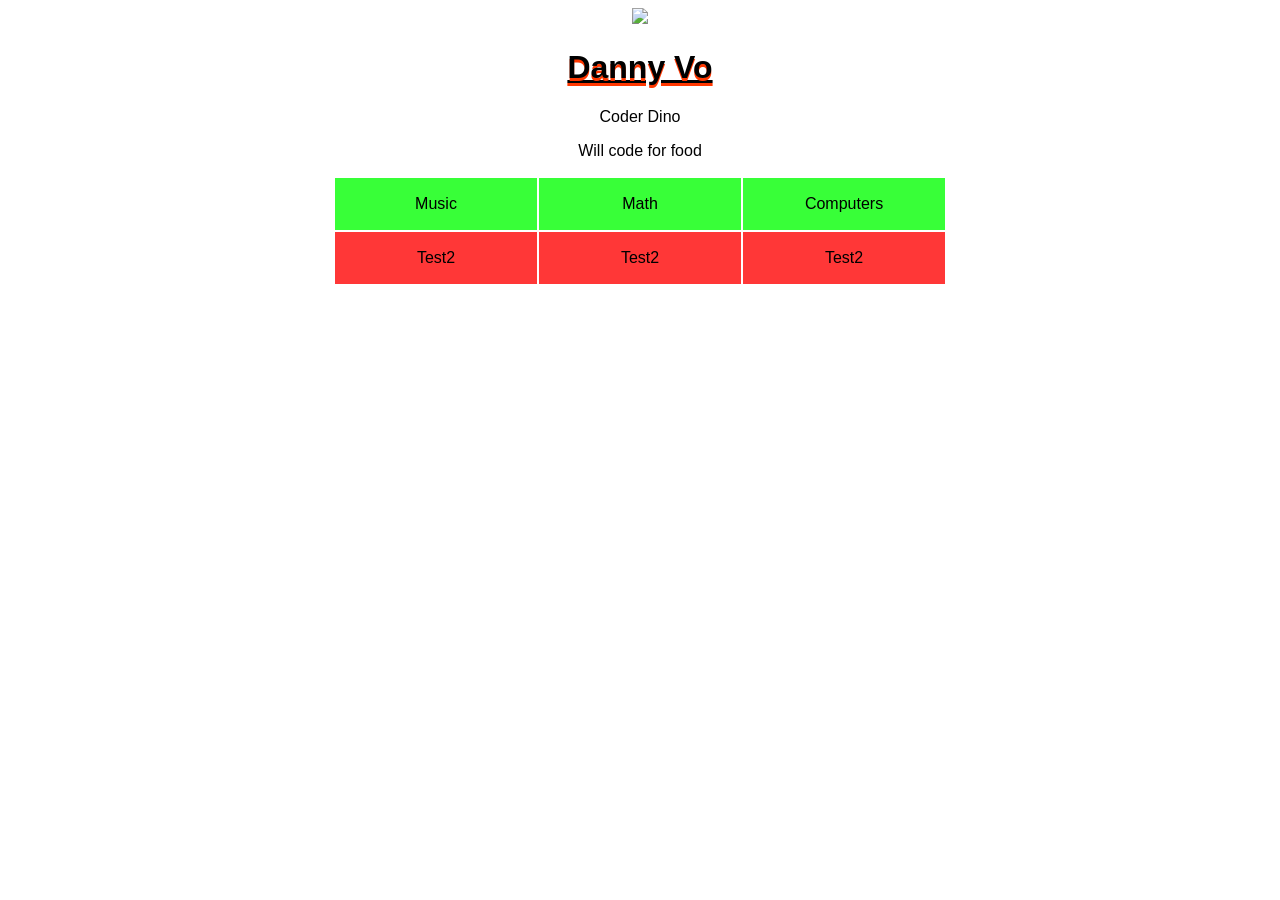
==== index.html @ 06f288d8 "Table customization with colors! :D" ====
<!DOCTYPE html>
<html>
    <head>
        <link rel="stylesheet" href="styles.css"/>
    </head>
    <body>
        <img src="https://goo.gl/8hViiX">
        <h1 class=title>Danny Vo</h1>
        <p>Coder Dino</p>
        <p>Will code for food</p>
        <table align="center">
            <tr class="likes">
                <td>Music</td>
                <td>Math</td>
                <td>Computers</td>
            </tr>
            <tr class="dislikes">
                <td>Test2</td>
                <td>Test2</td>
                <td>Test2</td>
            </tr>
        </table>
    </body>
</html>
---- styles.css ----
img {
    width: 200px;
}
body {
    text-align: center;
    font-family: "Arial";
}
td {
    width: 200px;
    height: 50px;
}
.likes {
        background-color: rgb(56, 255, 56);
}
.dislikes {
    background-color: rgb(255, 55, 55);
}
.title {
    text-shadow: 0px 3px rgb(255,55,0);
    text-decoration: underline;
    font-family: "Arial";
}
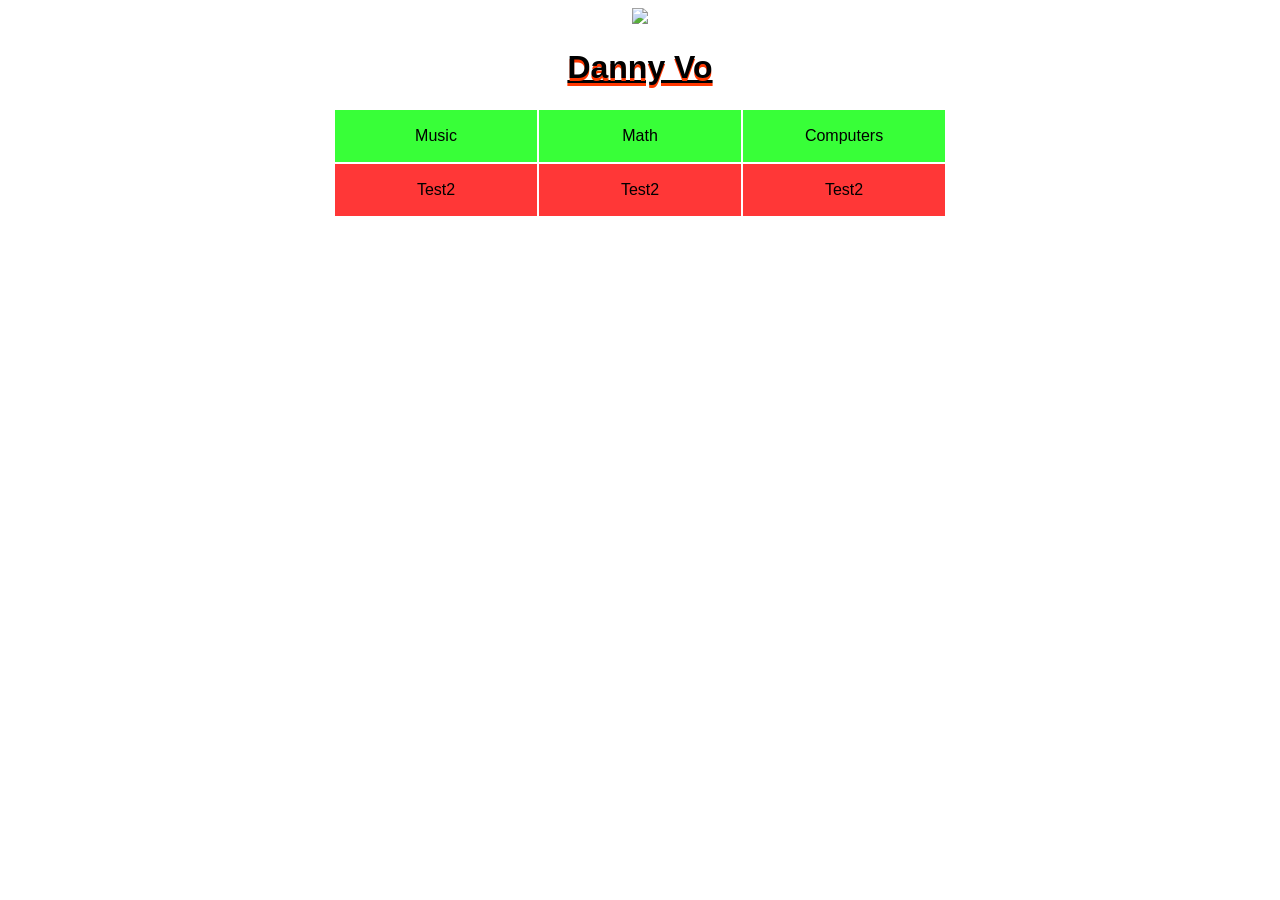
==== commit afd7dc37: "Removed sample text files." ====
--- a/index.html
+++ b/index.html
@@ -6,8 +6,6 @@
     <body>
         <img src="https://goo.gl/8hViiX">
         <h1 class=title>Danny Vo</h1>
-        <p>Coder Dino</p>
-        <p>Will code for food</p>
         <table align="center">
             <tr class="likes">
                 <td>Music</td>
--- a/styles.css
+++ b/styles.css
@@ -10,7 +10,7 @@
     height: 50px;
 }
 .likes {
-        background-color: rgb(56, 255, 56);
+    background-color: rgb(56, 255, 56);
 }
 .dislikes {
     background-color: rgb(255, 55, 55);
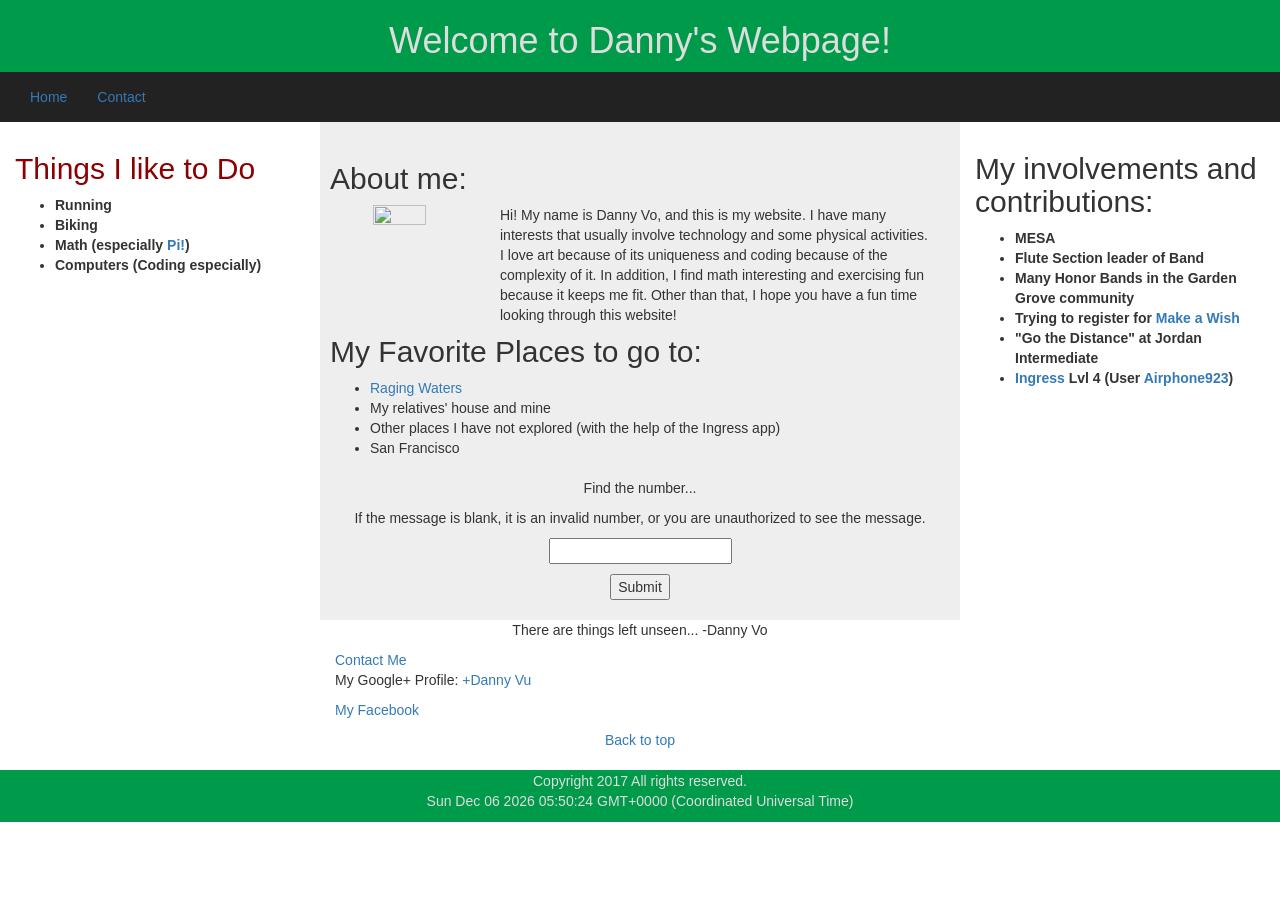
==== commit 8c27577c: "Import of website." ====
--- a/index.html
+++ b/index.html
@@ -1,22 +1,103 @@
-<!DOCTYPE html>
+<!doctype html>
 <html>
-    <head>
-        <link rel="stylesheet" href="styles.css"/>
-    </head>
-    <body>
-        <img src="https://goo.gl/8hViiX">
-        <h1 class=title>Danny Vo</h1>
-        <table align="center">
-            <tr class="likes">
-                <td>Music</td>
-                <td>Math</td>
-                <td>Computers</td>
-            </tr>
-            <tr class="dislikes">
-                <td>Test2</td>
-                <td>Test2</td>
-                <td>Test2</td>
-            </tr>
-        </table>
-    </body>
-</html>+
+<head>
+	<title>/|\ Danny Vo's Website /|\</title>
+    <link href="https://maxcdn.bootstrapcdn.com/bootstrap/3.3.5/css/bootstrap.min.css" rel="stylesheet" />
+    <link href="https://maxcdn.bootstrapcdn.com/bootstrap/3.3.5/js/bootstrap.min.js" rel="text/javascript" />
+    <link href="app.css" rel="stylesheet"/>
+    <script src="https://code.jquery.com/jquery-1.10.2.js" type="application/javascript"></script><script src="https://code.jquery.com/jquery-1.10.2.js" type="application/javascript"></script>
+    <script src="app.js" type="application/javascript"></script>
+</head>
+
+<body onload="onLoad()">
+    <header class="container-fluid">
+        <h1>Welcome to Danny's Webpage!</h1> 
+	</header>
+    
+    <nav class="container-fluid">
+        <ul class="nav navbar-inverse navbar-nav">
+            <li class="active"><a href="#">Home</a></li>
+            <li><a href="#contact">Contact</a></li>
+        </ul>
+    </nav>
+    
+    <div class="container-fluid">
+        <div class="row">
+            <aside class="col-sm-3">
+                <h2 class="title">Things I like to Do</h2> 
+                <ul>
+                    <li>Running</li>
+                    <li>Biking</li>
+                    <li>Math (especially <a href="https://goo.gl/yLquLR"> Pi!</a>)</li>
+                    <li>Computers (Coding especially)</li>
+                </ul>
+            </aside>
+        <section class="col-sm-6">
+            <div class="row">
+                <article>
+                    <h2>About me:</h2>
+                    <div class="col-sm-3">
+                        <img src="https://goo.gl/8hViiX" align="center">
+                    </div>
+                    <div class="col-sm-9">
+                        <p>Hi! My name is Danny Vo, and this is my website. I have many interests that usually involve technology and some physical activities. I love art because of its uniqueness 
+                        and coding because of the complexity of it. In addition, I find math interesting and
+                        exercising fun because it keeps me fit. Other than that, I hope you have a fun time 
+                        looking through this website!</p>
+                    </div>
+                </article>
+                
+                <article>
+                    <h2>My Favorite Places to go to:</h2>
+                    <ul id="orderedlist1">
+                            <li><a href="https://goo.gl/5dBq2g">Raging Waters</a></li>
+                            <li>My relatives' house and mine</li>
+                            <li>Other places I have not explored (with the help of the Ingress app)</li>
+                            <li>San Francisco</li>
+                        </ul>
+                </article>
+                
+                <p class="Input">Find the number...</p>
+                <p class="Input">If the message is blank, it is an invalid number, or you are unauthorized to see the message.</p>
+                <p class="Input"><input id="smallnumber" type="number"></p>
+                <p id="numberMessage"></p>
+                <p class="button"><button onclick="checkNumber()">Submit</button></p>
+                
+            </div>
+        </section>
+            <aside class="col-sm-3">
+                <h2>My involvements and contributions:</h2>
+                <ul>
+                    <li>MESA</li>
+                    <li>Flute Section leader of Band</li>
+                    <li>Many Honor Bands in the Garden Grove community</li>
+                    <li>Trying to register for <a href="http://wish.org/">Make a Wish</a></li>
+                    <li>"Go the Distance" at Jordan Intermediate</li>
+                    <li><a href="https://www.ingress.com/">Ingress</a> Lvl 4 (User <a href="https://goo.gl/WrBzV8">Airphone923</a>)</li>
+                </ul>
+            </aside>
+        </div>
+    </div>
+    
+<div class="container-fluid">
+    <div class="row">
+        <div class="col-sm-6 col-sm-push-3"></div>
+        <div class="col-sm-6 col-sm-pull-3">
+            <p class="message">There are things left unseen... -Danny Vo</p>
+            <a name="contact">Contact Me</a>
+            <p>My Google+ Profile: <a href="https://goo.gl/WrBzV8">+Danny Vu</a></p>
+            <p><a href="https://goo.gl/ZLDthS">My Facebook</a></p>
+            <a href="#"><p class="message">Back to top</p></a>
+            </div>
+            <div class="col-sm-1">
+                <p id="badge"></p>
+        </div>
+    </div>
+</div>
+    <footer class="container-fluid">
+        Copyright 2017 All rights reserved.
+        <p id="timestamp"></p>
+    </footer>
+</body>
+</html>
--- a/app.css
+++ b/app.css
@@ -0,0 +1,41 @@
+header, footer {
+	background-color: #009a4b;
+	color: #ddd;
+	padding: 1px;
+	text-align: center;
+}
+
+aside {
+	padding-top: 10px;
+	font-weight: bold;
+}
+.title {
+	color: darkred;
+}
+
+#orderedlist {
+	color: darkcyan;
+}
+
+#orderedlist1 {
+	font-weight: 400
+}
+
+nav {
+	background-color: #222;
+}
+
+section, article {
+	padding: 10px;
+	background-color: #eee;
+}
+
+img {
+	text-align: right;
+	height: 65%;
+	width: 65%;
+}
+
+.message, #numberMessage, .Input, .button, .Image {
+	text-align: center
+}
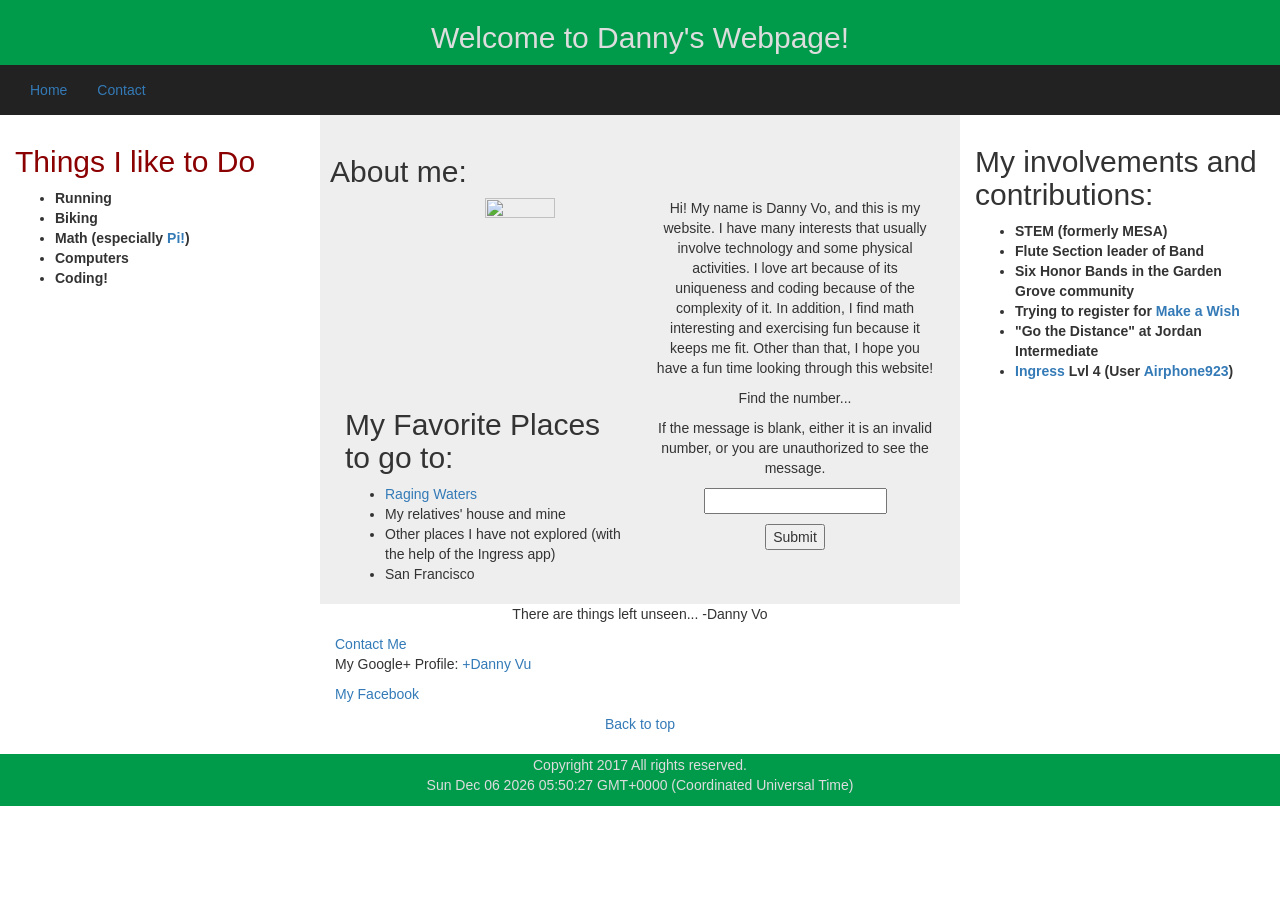
==== commit 18af79da: "Layout changes." ====
--- a/index.html
+++ b/index.html
@@ -3,8 +3,8 @@
 
 <head>
 	<title>/|\ Danny Vo's Website /|\</title>
-    <link href="https://maxcdn.bootstrapcdn.com/bootstrap/3.3.5/css/bootstrap.min.css" rel="stylesheet" />
-    <link href="https://maxcdn.bootstrapcdn.com/bootstrap/3.3.5/js/bootstrap.min.js" rel="text/javascript" />
+    <link href="https://maxcdn.bootstrapcdn.com/bootstrap/3.3.7/css/bootstrap.min.css" rel="stylesheet" />
+    <link href="https://maxcdn.bootstrapcdn.com/bootstrap/3.3.7/js/bootstrap.min.js" rel="text/javascript" />
     <link href="app.css" rel="stylesheet"/>
     <script src="https://code.jquery.com/jquery-1.10.2.js" type="application/javascript"></script><script src="https://code.jquery.com/jquery-1.10.2.js" type="application/javascript"></script>
     <script src="app.js" type="application/javascript"></script>
@@ -12,11 +12,11 @@
 
 <body onload="onLoad()">
     <header class="container-fluid">
-        <h1>Welcome to Danny's Webpage!</h1> 
+        <h2>Welcome to Danny's Webpage!</h2> 
 	</header>
     
     <nav class="container-fluid">
-        <ul class="nav navbar-inverse navbar-nav">
+        <ul class="nav navbar-inverse navbar-nav" align="center">
             <li class="active"><a href="#">Home</a></li>
             <li><a href="#contact">Contact</a></li>
         </ul>
@@ -24,23 +24,24 @@
     
     <div class="container-fluid">
         <div class="row">
-            <aside class="col-sm-3">
+            <aside class="col-lg-3">
                 <h2 class="title">Things I like to Do</h2> 
                 <ul>
                     <li>Running</li>
                     <li>Biking</li>
                     <li>Math (especially <a href="https://goo.gl/yLquLR"> Pi!</a>)</li>
-                    <li>Computers (Coding especially)</li>
+                    <li>Computers</li>
+                    <li>Coding!</li>
                 </ul>
             </aside>
-        <section class="col-sm-6">
+        <section class="col-lg-6">
             <div class="row">
                 <article>
                     <h2>About me:</h2>
-                    <div class="col-sm-3">
-                        <img src="https://goo.gl/8hViiX" align="center">
+                    <div class="col-md-6" align="center">
+                        <img src="https://goo.gl/8hViiX">
                     </div>
-                    <div class="col-sm-9">
+                    <div class="col-md-6" align="center">
                         <p>Hi! My name is Danny Vo, and this is my website. I have many interests that usually involve technology and some physical activities. I love art because of its uniqueness 
                         and coding because of the complexity of it. In addition, I find math interesting and
                         exercising fun because it keeps me fit. Other than that, I hope you have a fun time 
@@ -49,29 +50,34 @@
                 </article>
                 
                 <article>
+                    <div class="col-md-6">
                     <h2>My Favorite Places to go to:</h2>
                     <ul id="orderedlist1">
                             <li><a href="https://goo.gl/5dBq2g">Raging Waters</a></li>
                             <li>My relatives' house and mine</li>
                             <li>Other places I have not explored (with the help of the Ingress app)</li>
                             <li>San Francisco</li>
-                        </ul>
+                    </ul>
+                    </div>
+                </article>    
+                <article>
+                    <div class="col-md-6">
+                        <p class="Input">Find the number...</p>
+                        <p class="Input">If the message is blank, either it is an invalid number, or you are unauthorized to see the message.</p>
+                        <p class="Input"><input id="smallnumber" type="number"></p>
+                        <p id="numberMessage"></p>
+                        <p class="button"><button onclick="checkNumber()">Submit</button></p>
+                    </div>
                 </article>
-                
-                <p class="Input">Find the number...</p>
-                <p class="Input">If the message is blank, it is an invalid number, or you are unauthorized to see the message.</p>
-                <p class="Input"><input id="smallnumber" type="number"></p>
-                <p id="numberMessage"></p>
-                <p class="button"><button onclick="checkNumber()">Submit</button></p>
                 
             </div>
         </section>
-            <aside class="col-sm-3">
+            <aside class="col-lg-3">
                 <h2>My involvements and contributions:</h2>
                 <ul>
-                    <li>MESA</li>
+                    <li>STEM (formerly MESA)</li>
                     <li>Flute Section leader of Band</li>
-                    <li>Many Honor Bands in the Garden Grove community</li>
+                    <li>Six Honor Bands in the Garden Grove community</li>
                     <li>Trying to register for <a href="http://wish.org/">Make a Wish</a></li>
                     <li>"Go the Distance" at Jordan Intermediate</li>
                     <li><a href="https://www.ingress.com/">Ingress</a> Lvl 4 (User <a href="https://goo.gl/WrBzV8">Airphone923</a>)</li>
--- a/app.css
+++ b/app.css
@@ -32,8 +32,8 @@
 
 img {
 	text-align: right;
-	height: 65%;
-	width: 65%;
+	height: 50%;
+	width: 50%;
 }
 
 .message, #numberMessage, .Input, .button, .Image {
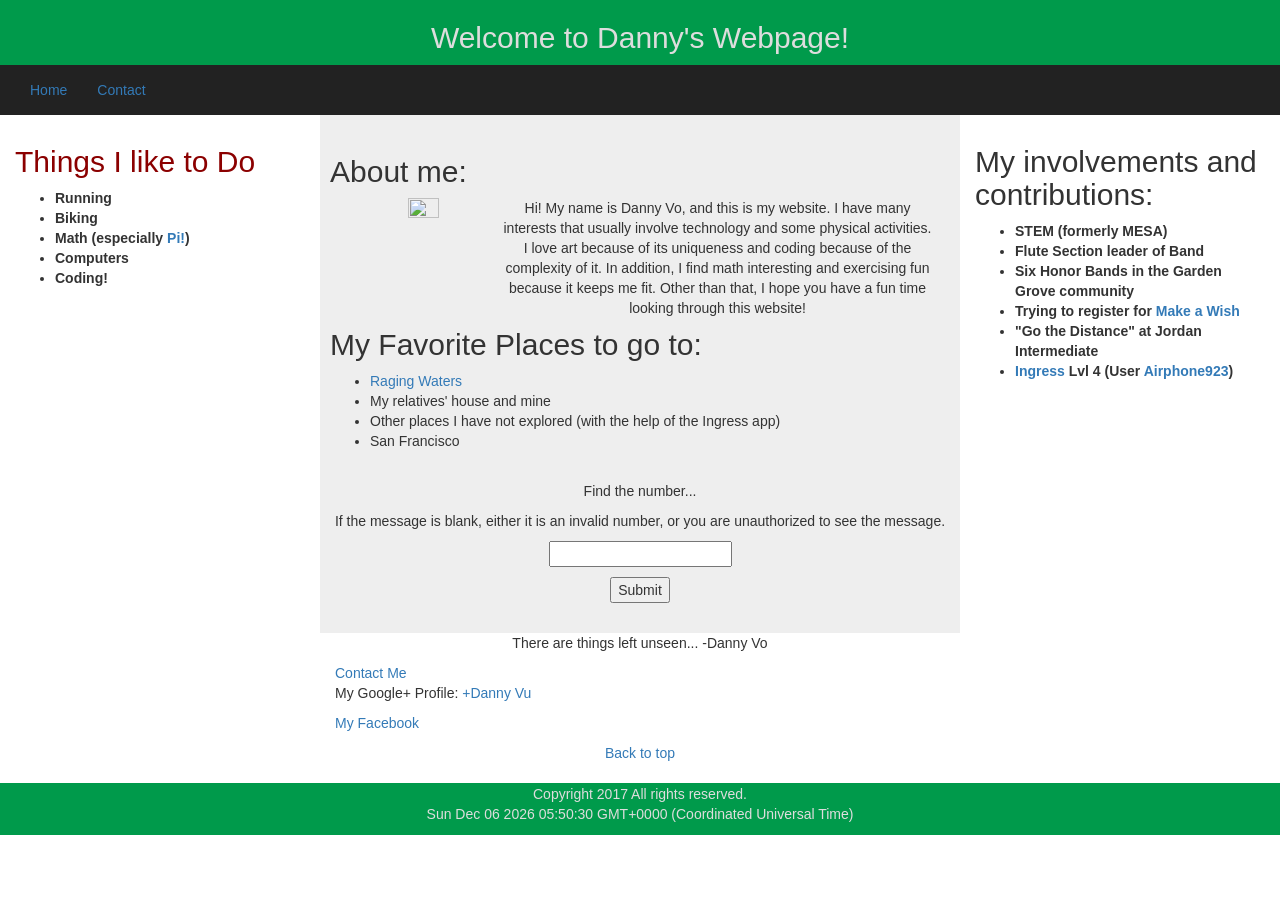
==== commit 2454ab06: "Revert back to original; formating is still weird." ====
--- a/index.html
+++ b/index.html
@@ -24,55 +24,50 @@
     
     <div class="container-fluid">
         <div class="row">
-            <aside class="col-lg-3">
+            <aside class="col-sm-3">
                 <h2 class="title">Things I like to Do</h2> 
-                <ul>
-                    <li>Running</li>
-                    <li>Biking</li>
-                    <li>Math (especially <a href="https://goo.gl/yLquLR"> Pi!</a>)</li>
-                    <li>Computers</li>
-                    <li>Coding!</li>
-                </ul>
+                    <ul>
+                        <li>Running</li>
+                        <li>Biking</li>
+                        <li>Math (especially <a href="https://goo.gl/yLquLR"> Pi!</a>)</li>
+                        <li>Computers</li>
+                        <li>Coding!</li>
+                    </ul>
             </aside>
-        <section class="col-lg-6">
+        <section class="col-sm-6">
             <div class="row">
                 <article>
                     <h2>About me:</h2>
-                    <div class="col-md-6" align="center">
-                        <img src="https://goo.gl/8hViiX">
-                    </div>
-                    <div class="col-md-6" align="center">
+                        <div class="col-sm-3" align="center">
+                            <img src="https://goo.gl/8hViiX">
+                        </div>
+                    <div class="col-sm-9" align="center">
                         <p>Hi! My name is Danny Vo, and this is my website. I have many interests that usually involve technology and some physical activities. I love art because of its uniqueness 
                         and coding because of the complexity of it. In addition, I find math interesting and
                         exercising fun because it keeps me fit. Other than that, I hope you have a fun time 
                         looking through this website!</p>
                     </div>
                 </article>
+                <article>
+                        <h2>My Favorite Places to go to:</h2>
+                            <ul id="orderedlist1">
+                                    <li><a href="https://goo.gl/5dBq2g">Raging Waters</a></li>
+                                    <li>My relatives' house and mine</li>
+                                    <li>Other places I have not explored (with the help of the Ingress app)</li>
+                                    <li>San Francisco</li>
+                            </ul>
+                </article>   
                 
                 <article>
-                    <div class="col-md-6">
-                    <h2>My Favorite Places to go to:</h2>
-                    <ul id="orderedlist1">
-                            <li><a href="https://goo.gl/5dBq2g">Raging Waters</a></li>
-                            <li>My relatives' house and mine</li>
-                            <li>Other places I have not explored (with the help of the Ingress app)</li>
-                            <li>San Francisco</li>
-                    </ul>
-                    </div>
-                </article>    
-                <article>
-                    <div class="col-md-6">
                         <p class="Input">Find the number...</p>
                         <p class="Input">If the message is blank, either it is an invalid number, or you are unauthorized to see the message.</p>
                         <p class="Input"><input id="smallnumber" type="number"></p>
                         <p id="numberMessage"></p>
                         <p class="button"><button onclick="checkNumber()">Submit</button></p>
-                    </div>
                 </article>
-                
             </div>
         </section>
-            <aside class="col-lg-3">
+            <aside class="col-sm-3">
                 <h2>My involvements and contributions:</h2>
                 <ul>
                     <li>STEM (formerly MESA)</li>
--- a/app.css
+++ b/app.css
@@ -33,7 +33,7 @@
 img {
 	text-align: right;
 	height: 50%;
-	width: 50%;
+	width:  50%;
 }
 
 .message, #numberMessage, .Input, .button, .Image {
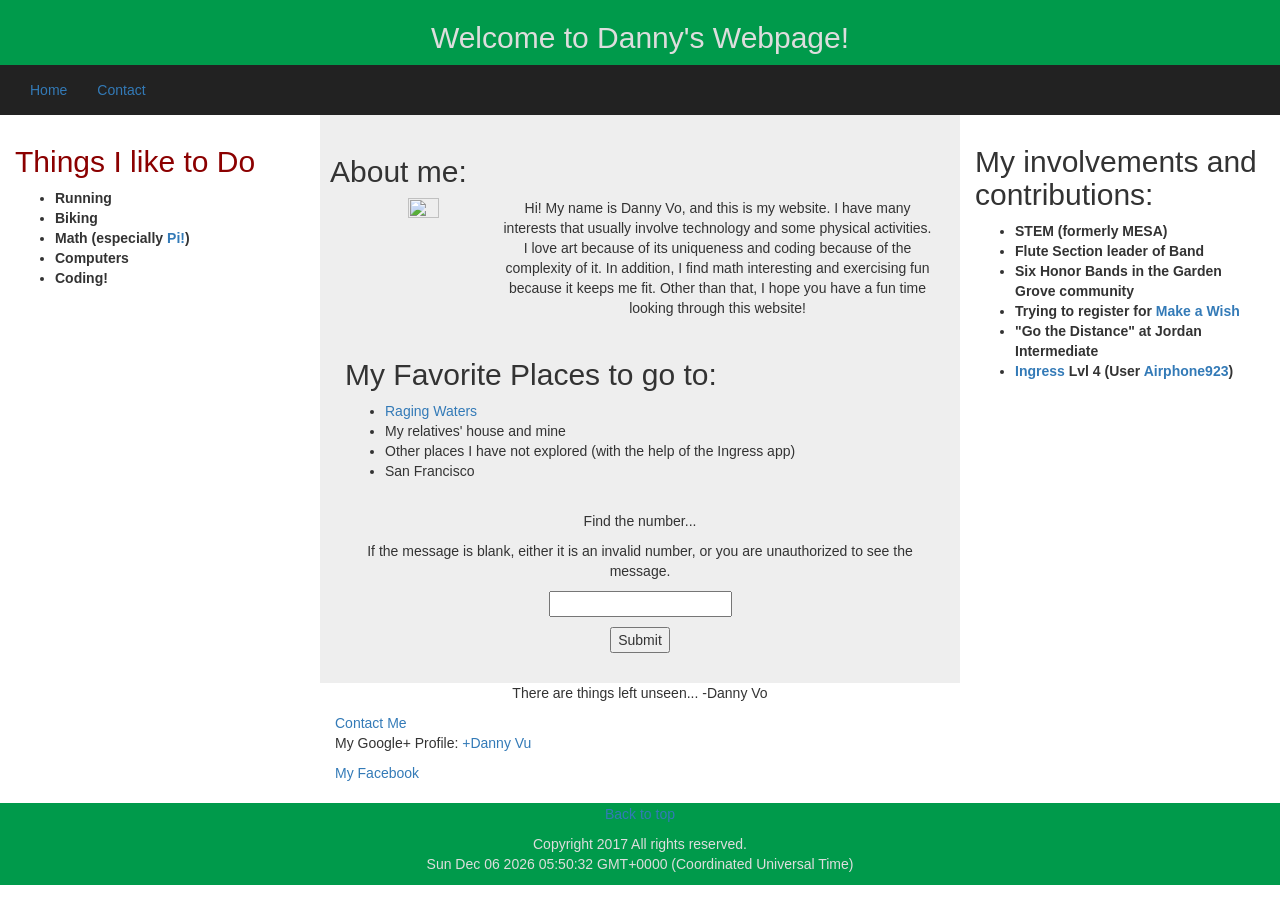
==== commit 4f018d8b: "Fixed: Just needed to move the </div> concerning 'row'" ====
--- a/index.html
+++ b/index.html
@@ -34,7 +34,9 @@
                         <li>Coding!</li>
                     </ul>
             </aside>
+            
         <section class="col-sm-6">
+           
             <div class="row">
                 <article>
                     <h2>About me:</h2>
@@ -48,6 +50,8 @@
                         looking through this website!</p>
                     </div>
                 </article>
+            </div>
+            
                 <article>
                         <h2>My Favorite Places to go to:</h2>
                             <ul id="orderedlist1">
@@ -65,8 +69,9 @@
                         <p id="numberMessage"></p>
                         <p class="button"><button onclick="checkNumber()">Submit</button></p>
                 </article>
-            </div>
+                
         </section>
+            
             <aside class="col-sm-3">
                 <h2>My involvements and contributions:</h2>
                 <ul>
@@ -78,10 +83,12 @@
                     <li><a href="https://www.ingress.com/">Ingress</a> Lvl 4 (User <a href="https://goo.gl/WrBzV8">Airphone923</a>)</li>
                 </ul>
             </aside>
+            
         </div>
     </div>
     
 <div class="container-fluid">
+    
     <div class="row">
         <div class="col-sm-6 col-sm-push-3"></div>
         <div class="col-sm-6 col-sm-pull-3">
@@ -89,14 +96,16 @@
             <a name="contact">Contact Me</a>
             <p>My Google+ Profile: <a href="https://goo.gl/WrBzV8">+Danny Vu</a></p>
             <p><a href="https://goo.gl/ZLDthS">My Facebook</a></p>
-            <a href="#"><p class="message">Back to top</p></a>
             </div>
             <div class="col-sm-1">
                 <p id="badge"></p>
         </div>
     </div>
+    
 </div>
+
     <footer class="container-fluid">
+        <a href="#"><p class="message">Back to top</p></a>
         Copyright 2017 All rights reserved.
         <p id="timestamp"></p>
     </footer>
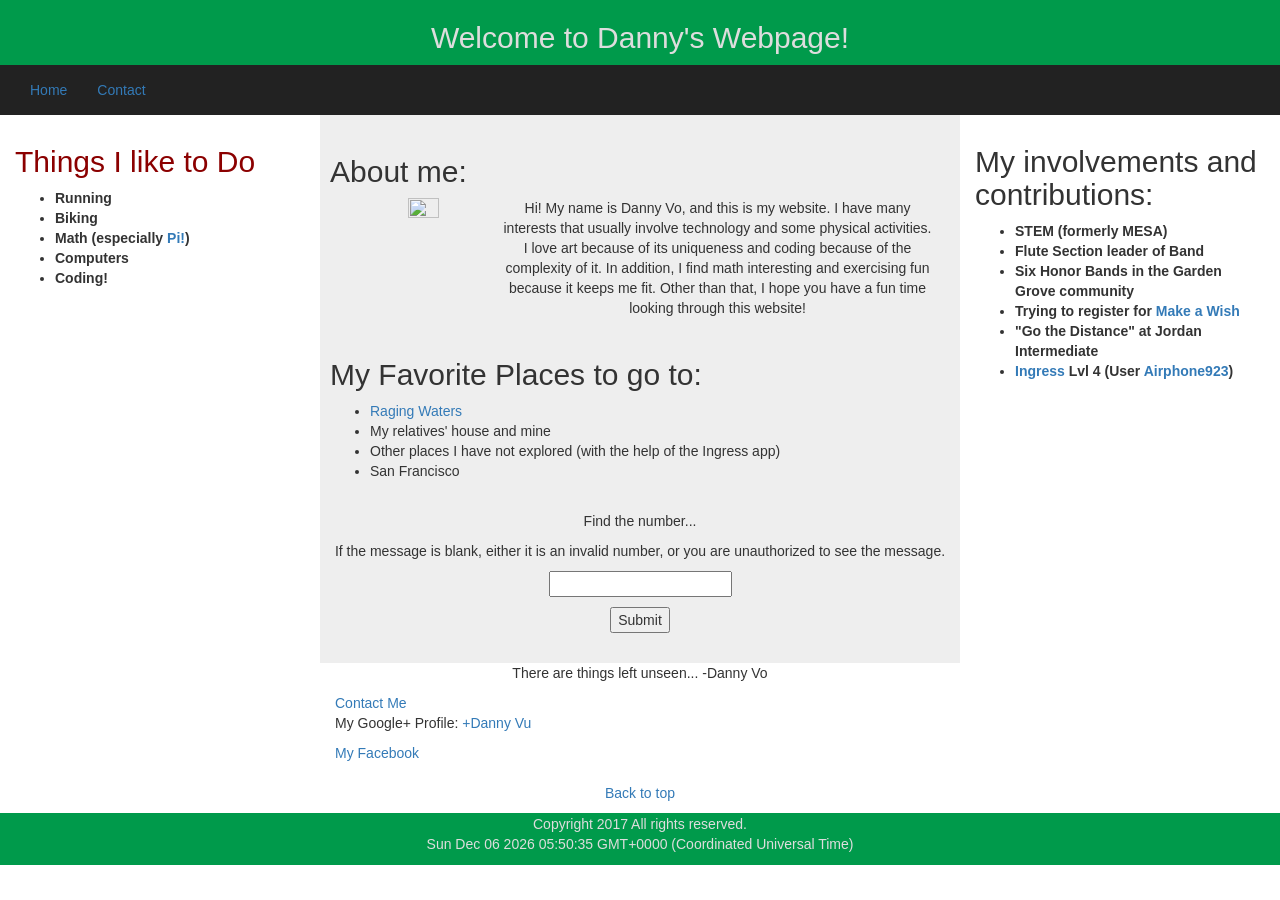
==== commit 12c1f98a: "'Back to top' moved" ====
--- a/index.html
+++ b/index.html
@@ -52,6 +52,7 @@
                 </article>
             </div>
             
+            <div class="row">
                 <article>
                         <h2>My Favorite Places to go to:</h2>
                             <ul id="orderedlist1">
@@ -69,7 +70,7 @@
                         <p id="numberMessage"></p>
                         <p class="button"><button onclick="checkNumber()">Submit</button></p>
                 </article>
-                
+            </div>    
         </section>
             
             <aside class="col-sm-3">
@@ -96,16 +97,15 @@
             <a name="contact">Contact Me</a>
             <p>My Google+ Profile: <a href="https://goo.gl/WrBzV8">+Danny Vu</a></p>
             <p><a href="https://goo.gl/ZLDthS">My Facebook</a></p>
-            </div>
-            <div class="col-sm-1">
-                <p id="badge"></p>
+        </div>
+        <div class="col-sm-1">
+            <p id="badge"></p>
         </div>
     </div>
-    
+        <a href="#"><p class="message">Back to top</p></a>
 </div>
 
     <footer class="container-fluid">
-        <a href="#"><p class="message">Back to top</p></a>
         Copyright 2017 All rights reserved.
         <p id="timestamp"></p>
     </footer>
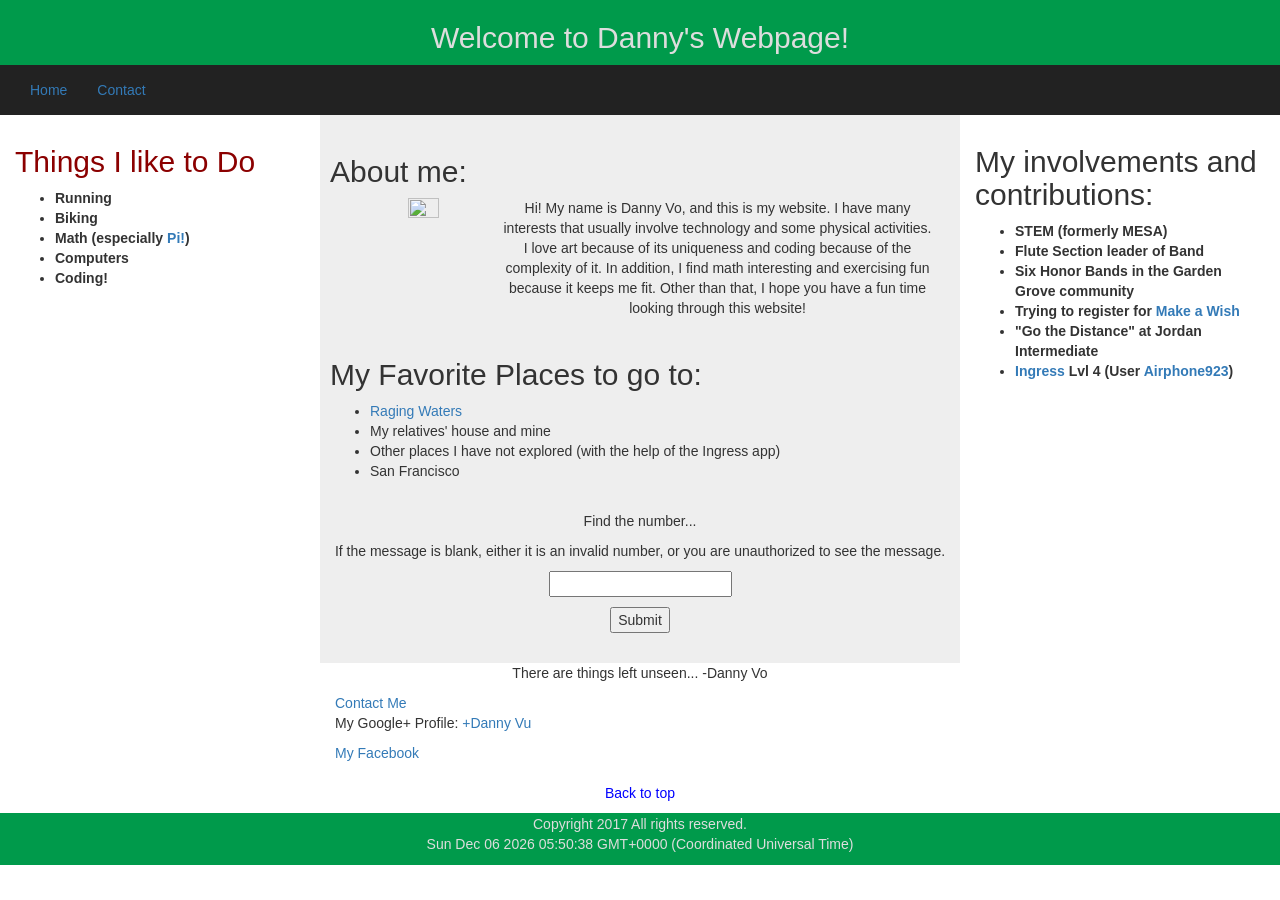
==== commit c492f351: "'Back to top' changed." ====
--- a/index.html
+++ b/index.html
@@ -102,7 +102,7 @@
             <p id="badge"></p>
         </div>
     </div>
-        <a href="#"><p class="message">Back to top</p></a>
+        <a href="#"><p class="top">Back to top</p></a>
 </div>
 
     <footer class="container-fluid">
--- a/app.css
+++ b/app.css
@@ -38,4 +38,8 @@
 
 .message, #numberMessage, .Input, .button, .Image {
 	text-align: center
+}
+.top {
+	text-align: center;
+	color: blue;
 }
